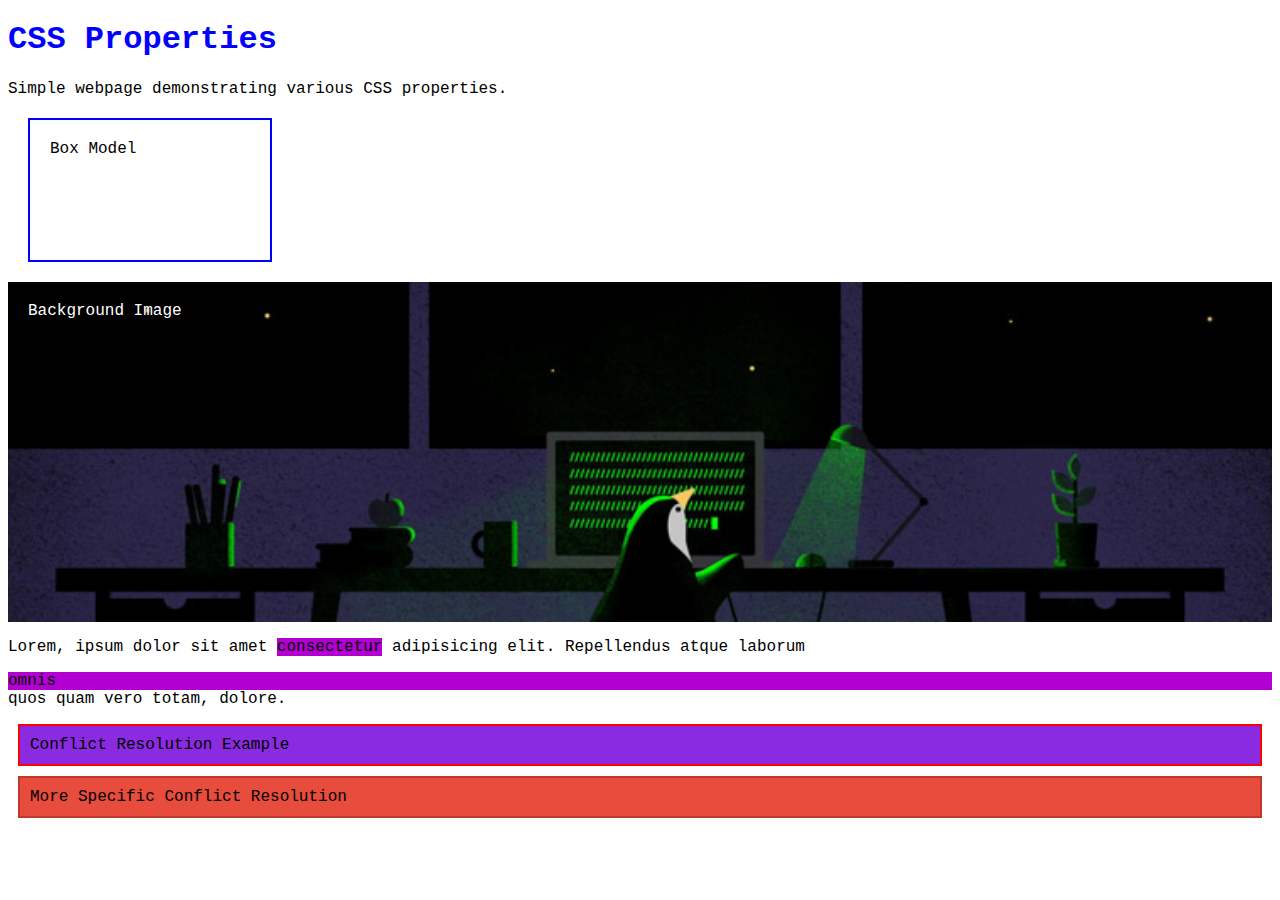
==== index.html @ aaa1733b "first commit" ====
<!DOCTYPE html>
<html lang="en">
  <head>
    <meta charset="UTF-8" />
    <meta name="viewport" content="width=device-width, initial-scale=1.0" />
    <title>Assignment</title>
    <link rel="stylesheet" href="index.css">
  </head>
  <body>
    <h1>CSS Properties</h1>
    <p>Simple webpage demonstrating various CSS properties.</p>

    <!-- Box Model -->
    <div class="box">Box Model</div>

    <!-- Background Images -->
    <div class="bg-image">Background Image</div>

    <!-- span and div tags sections -->
    <p>
      Lorem, ipsum dolor sit amet
      <span class="highlight">consectetur</span> adipisicing elit. Repellendus
      atque laborum <div class="highlight">omnis</div> quos quam vero totam, dolore.
    </p>

    <!-- Conflict resolution -->
    <div class="conflict">
        Conflict Resolution Example
    </div>
    <!-- Specific conflict with ID -->
    <div id="specific-conflict">
        More Specific Conflict Resolution
    </div>
  </body>
</html>
---- index.css ----
/* Font Properties */
body {
    font-family:'Courier New', Courier, monospace;
    font-size: 16px;
    font-weight: normal;
    text-transform: none;
}

/* Color */
h1 {
    color: blue;
}

/* Alignment of Text */
p {
    text-align: justify;
}

/* Box Model */
.box {
    width: 200px;
    height: 100px;
    padding: 20px;
    border: 2px solid blue;
    margin: 20px;
}

/* Backgroud Images */
.bg-image {
    background-image: url('bg.jpg');
    background-size: cover;
    background-repeat: no-repeat;
    background-position: center;
    height: 300px;
    color: white;
    padding: 20px;
}

/* <span> and <div> Tags  
    We us the highlight 
    class selector to show how to use inline divs
*/
.highlight {
    background-color: rgb(178, 0, 210);
}

/* Conflict Resolution */
.conflict {
    background-color: blueviolet;
    border: 2px solid red;
    padding: 10px;
    margin: 10px;
}

/* Resolving conflict with more 
specificity using ID not CLASS */ 
#specific-conflict {
    background-color: #e74c3c;
    border: 2px solid #c0392b;
    padding: 10px;
    margin: 10px;
}
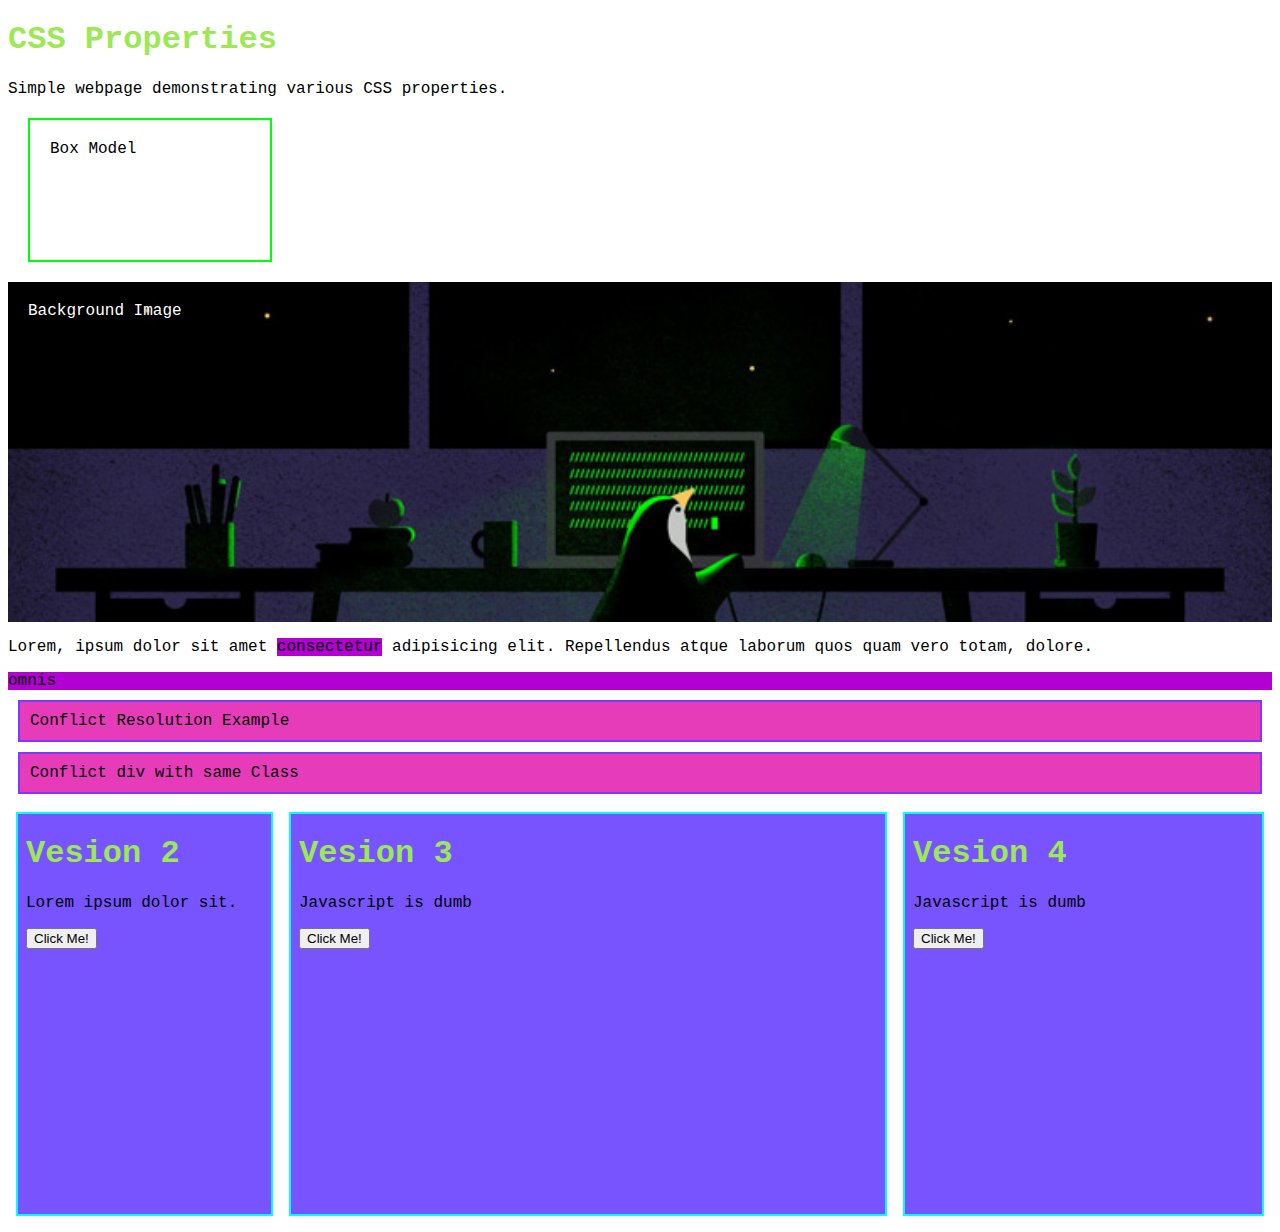
==== commit 875f35e0: "more sheeesh" ====
--- a/index.html
+++ b/index.html
@@ -4,7 +4,7 @@
     <meta charset="UTF-8" />
     <meta name="viewport" content="width=device-width, initial-scale=1.0" />
     <title>Assignment</title>
-    <link rel="stylesheet" href="index.css">
+    <link rel="stylesheet" href="index.css" />
   </head>
   <body>
     <h1>CSS Properties</h1>
@@ -20,16 +20,34 @@
     <p>
       Lorem, ipsum dolor sit amet
       <span class="highlight">consectetur</span> adipisicing elit. Repellendus
-      atque laborum <div class="highlight">omnis</div> quos quam vero totam, dolore.
+      atque laborum quos quam vero totam, dolore.
     </p>
-
+    <div class="highlight">omnis</div>
     <!-- Conflict resolution -->
-    <div class="conflict">
-        Conflict Resolution Example
-    </div>
-    <!-- Specific conflict with ID -->
-    <div id="specific-conflict">
-        More Specific Conflict Resolution
+    <div class="conflict">Conflict Resolution Example</div>
+    <div class="conflict">Conflict div with same Class</div>
+    <div style="display: flex; flex-wrap: nowrap">
+      <iframe
+        class="vtwo"
+        src="./v2.html"
+        frameborder="1"
+        height="400px"
+        width="20%"
+      ></iframe>
+      <iframe
+        class="vtwo"
+        src="./v3.html"
+        frameborder="1"
+        height="400px"
+        width="50%"
+      ></iframe>
+      <iframe
+        class="vtwo"
+        src="./v4.html"
+        frameborder="1"
+        height="400px"
+        width="30%"
+      ></iframe>
     </div>
   </body>
 </html>
--- a/index.css
+++ b/index.css
@@ -8,7 +8,7 @@
 
 /* Color */
 h1 {
-    color: blue;
+    color: rgb(156, 232, 85);
 }
 
 /* Alignment of Text */
@@ -21,7 +21,7 @@
     width: 200px;
     height: 100px;
     padding: 20px;
-    border: 2px solid blue;
+    border: 2px solid rgb(0, 255, 8);
     margin: 20px;
 }
 
@@ -51,12 +51,19 @@
     padding: 10px;
     margin: 10px;
 }
-
-/* Resolving conflict with more 
-specificity using ID not CLASS */ 
-#specific-conflict {
-    background-color: #e74c3c;
-    border: 2px solid #c0392b;
+/* Conflicting styles follow a hierarchy */
+.conflict {
+    background-color: #e73cb9;
+    border: 2px solid #7e39ff;
     padding: 10px;
     margin: 10px;
 }
+
+
+.vtwo {
+    margin: 0.5rem;
+    background-color: #7754ff;
+    border: 2px solid #e73cb9;
+    border-color: aqua;
+}
+
